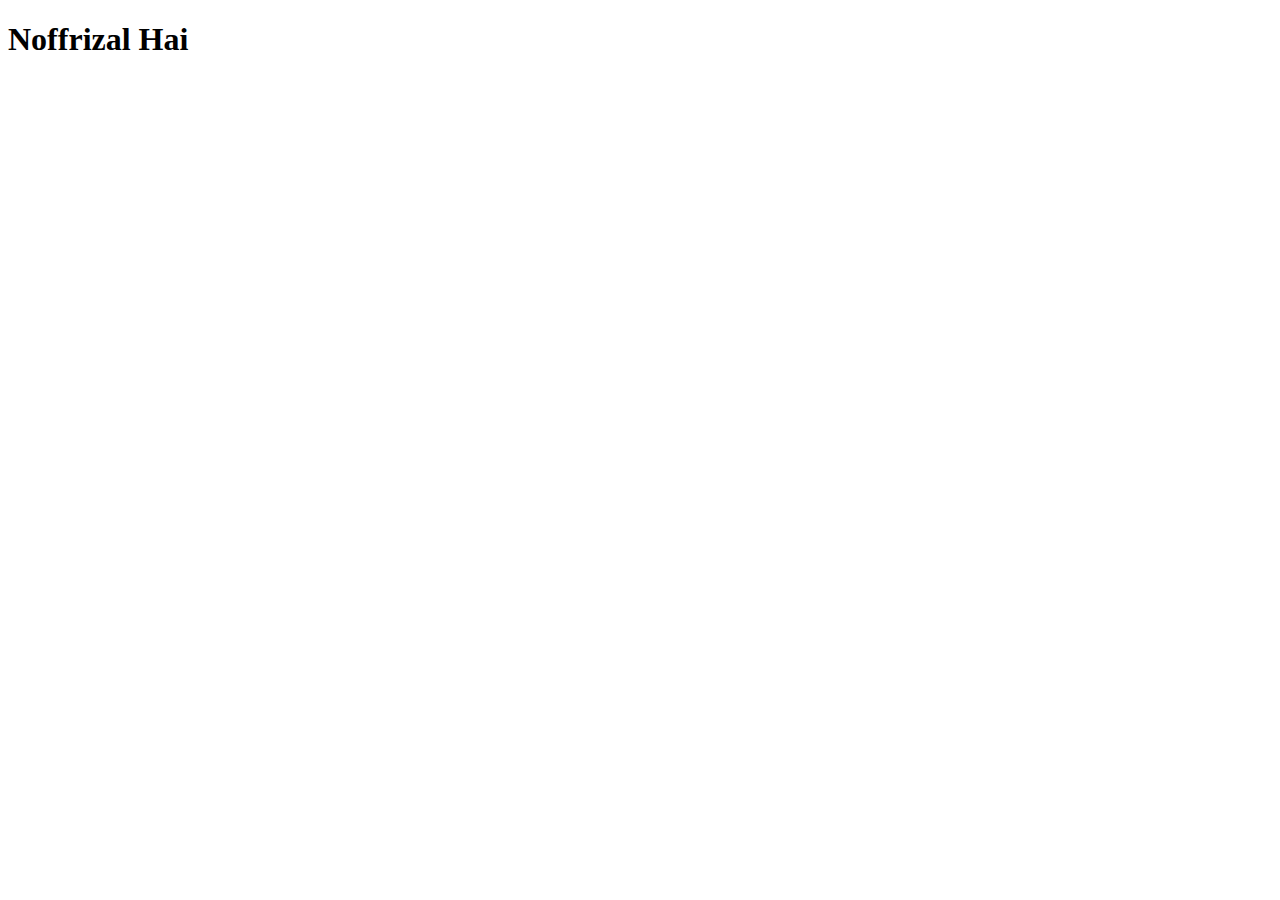
==== index.html @ 53c29794 "update files" ====
<!DOCTYPE html>
<html lang="en">
<head>
    <meta charset="UTF-8">
    <meta http-equiv="X-UA-Compatible" content="IE=edge">
    <meta name="viewport" content="width=device-width, initial-scale=1.0">
    <title>Document</title>
</head>
<body>
  <h1>Noffrizal Hai</h1>  


  <script src="script.js"></script>
</body>
</html>
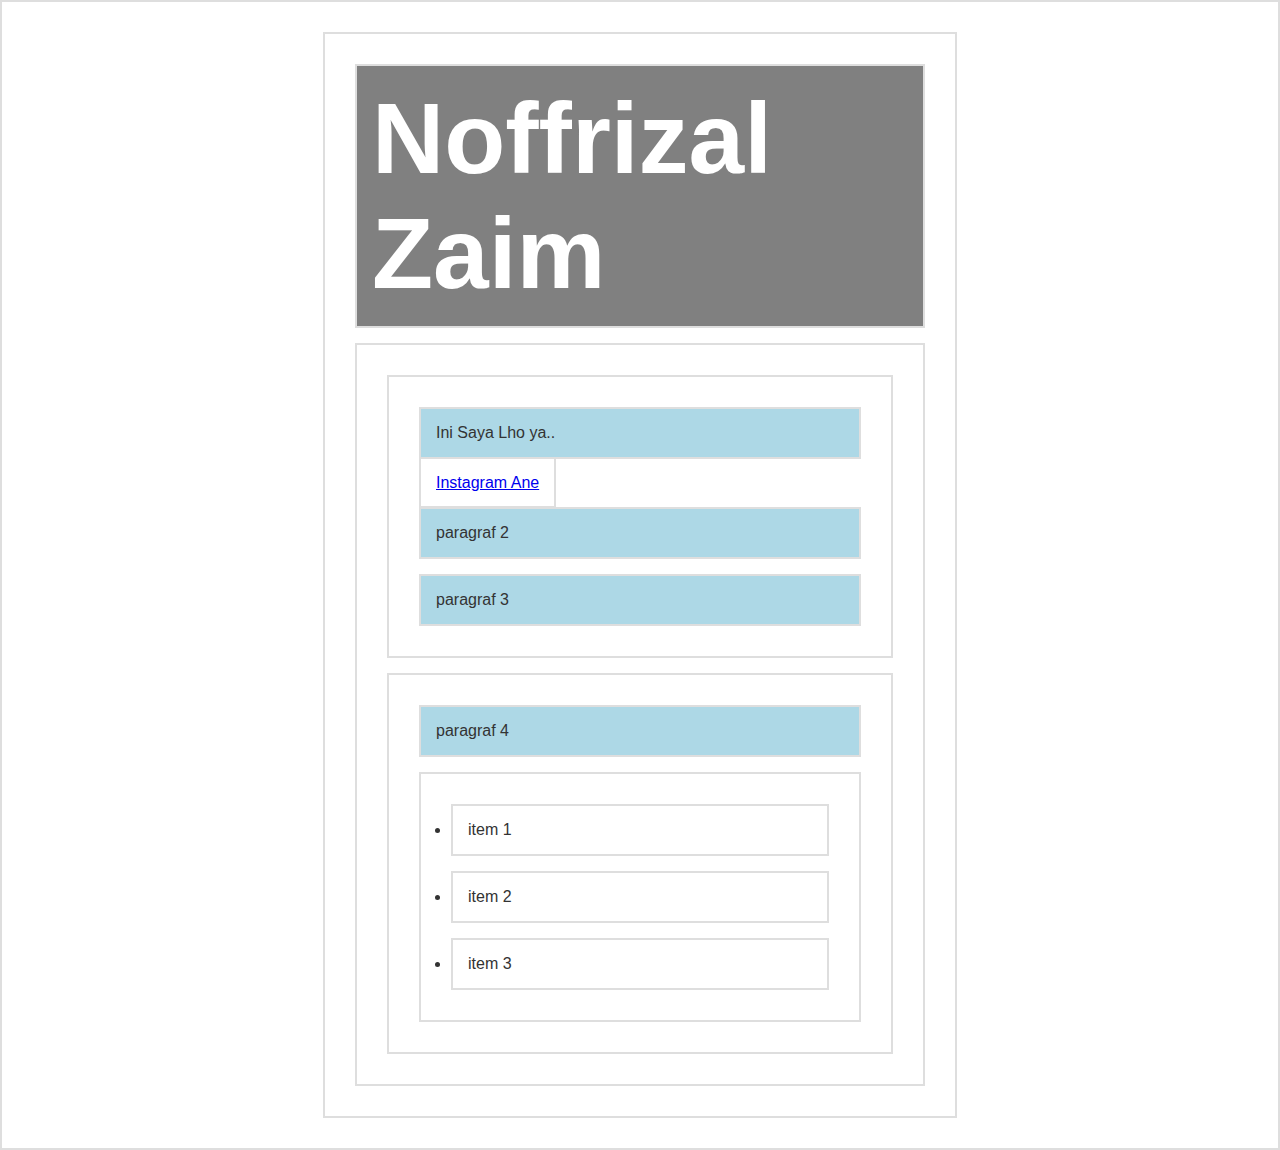
==== commit 37472c5a: "getElements script" ====
--- a/index.html
+++ b/index.html
@@ -1,15 +1,46 @@
 <!DOCTYPE html>
 <html lang="en">
 <head>
-    <meta charset="UTF-8">
-    <meta http-equiv="X-UA-Compatible" content="IE=edge">
-    <meta name="viewport" content="width=device-width, initial-scale=1.0">
-    <title>Document</title>
+  <meta charset="UTF-8">
+  <title>Dom Selection</title>
+  <style>
+    * { 
+        border: 2px solid #dedede; 
+        padding: 15px; 
+        margin: 15px; 
+    }
+    html { 
+      margin: 0;
+      padding: 0;
+    }
+    body { 
+      max-width: 600px;
+      margin: 30px auto;
+      font-family: sans-serif;
+      color: #333;
+    }
+  </style>
 </head>
 <body>
-  <h1>Noffrizal Hai</h1>  
 
+  <h1 id="judul">Hello World</h1>
+  <div id="container">
+      <section id="a">
+          <p class="p1">paragraf 1</p>
+          <a href="http://instagram.com/noffrizalzaim">Instagram Ane</a>
+          <p class="p2">paragraf 2</p>
+          <p class="p3">paragraf 3</p>
+      </section>
+      <section id="b">
+          <p>paragraf 4</p>
+          <ul>
+              <li>item 1</li>
+              <li>item 2</li>
+              <li>item 3</li>
+          </ul>
+      </section>
+  </div>
 
-  <script src="script.js"></script>
+<script src="script.js"></script>
 </body>
-</html> +</html>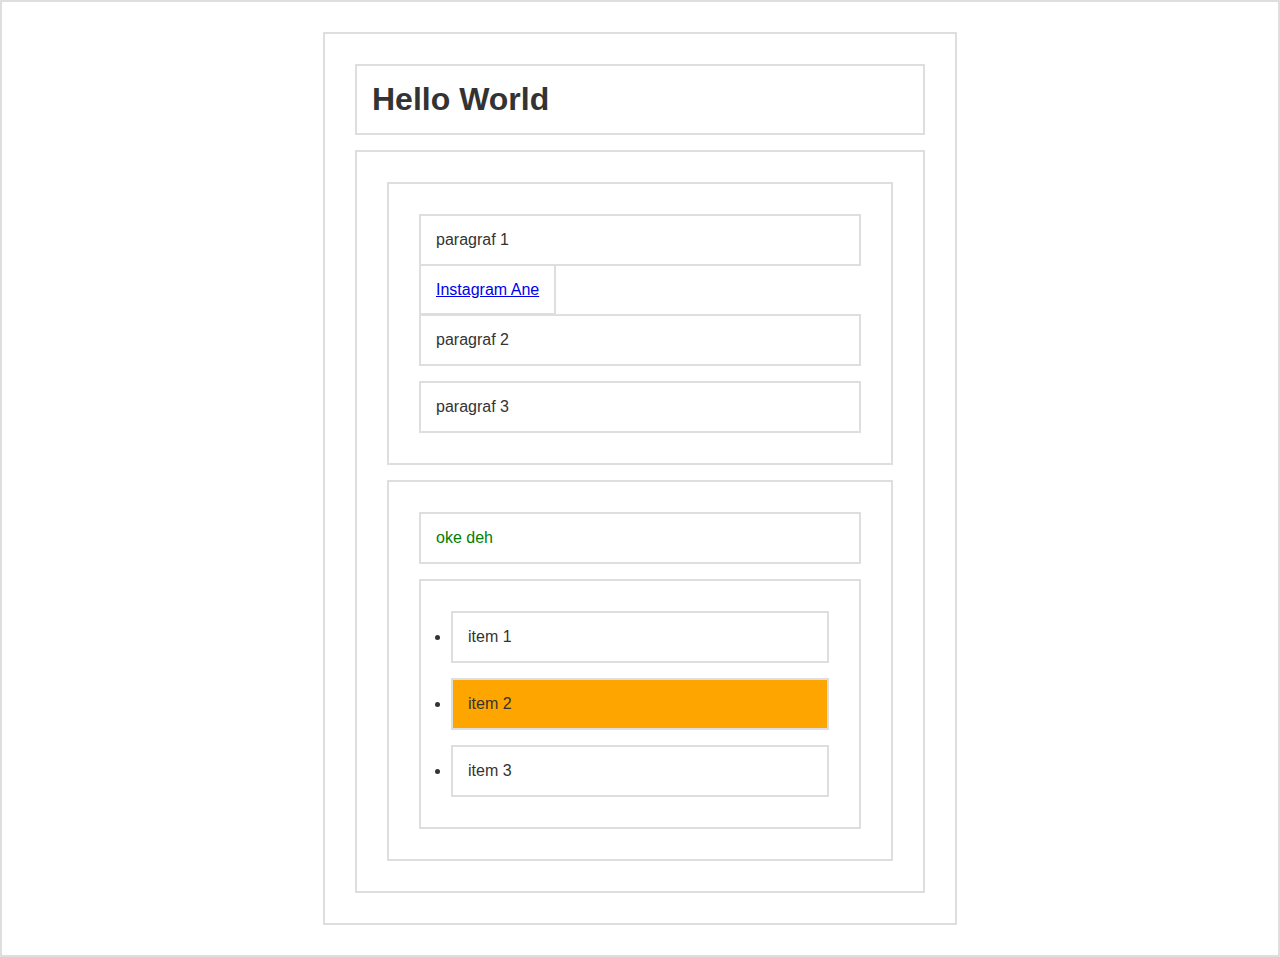
==== commit 834fa985: "update some scripts" ====
--- a/index.html
+++ b/index.html
@@ -41,6 +41,6 @@
       </section>
   </div>
 
-<script src="script.js"></script>
+<script src="script2.js"></script>
 </body>
 </html>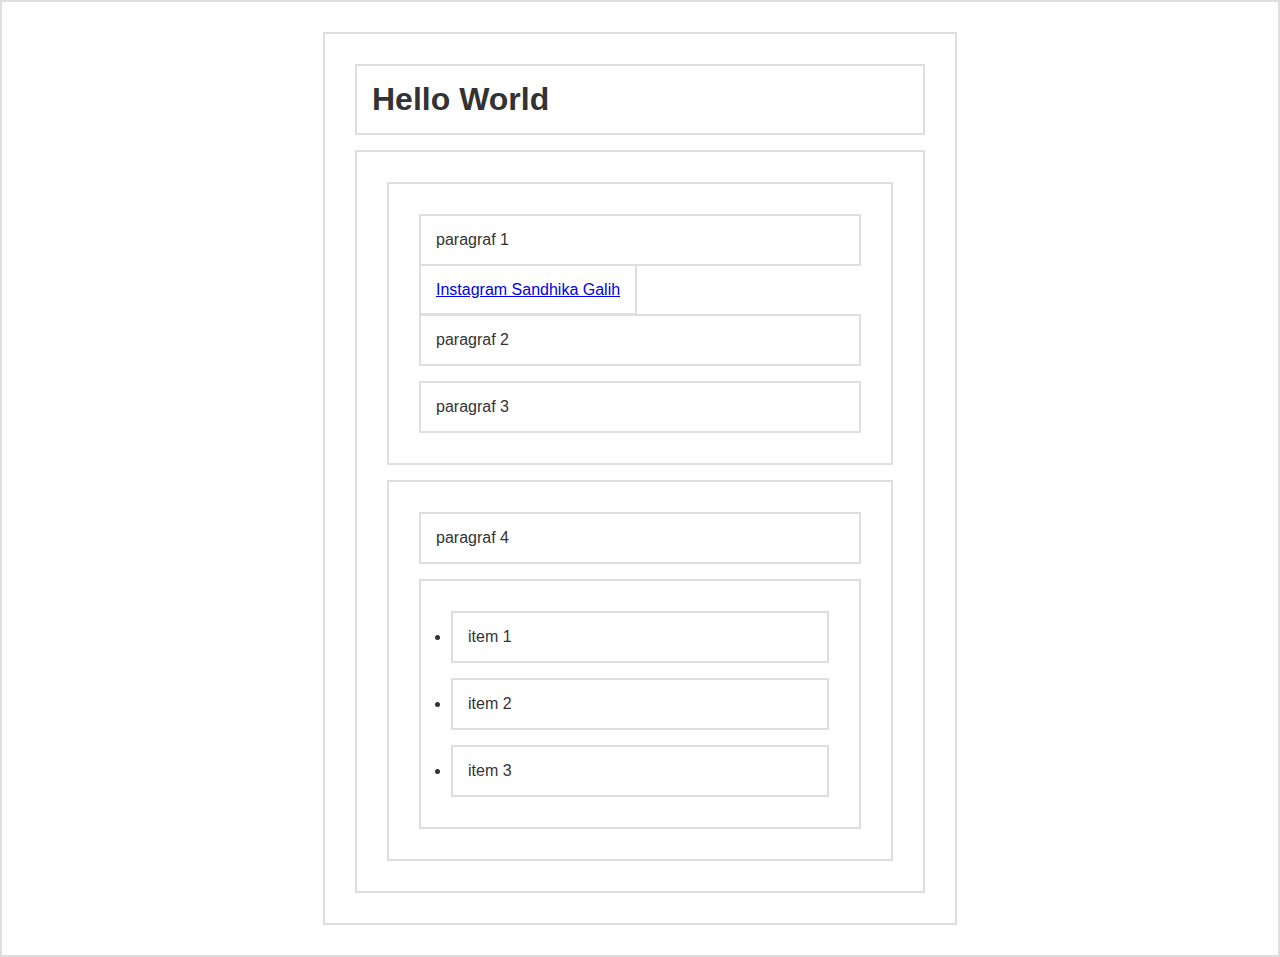
==== commit 94609afa: "update some files event" ====
--- a/index.html
+++ b/index.html
@@ -27,7 +27,7 @@
   <div id="container">
       <section id="a">
           <p class="p1">paragraf 1</p>
-          <a href="http://instagram.com/noffrizalzaim">Instagram Ane</a>
+          <a href="http://instagram.com/sandhikagalih">Instagram Sandhika Galih</a>
           <p class="p2">paragraf 2</p>
           <p class="p3">paragraf 3</p>
       </section>
@@ -41,6 +41,6 @@
       </section>
   </div>
 
-<script src="script2.js"></script>
+<script src="scriptEvent.js"></script>
 </body>
 </html>